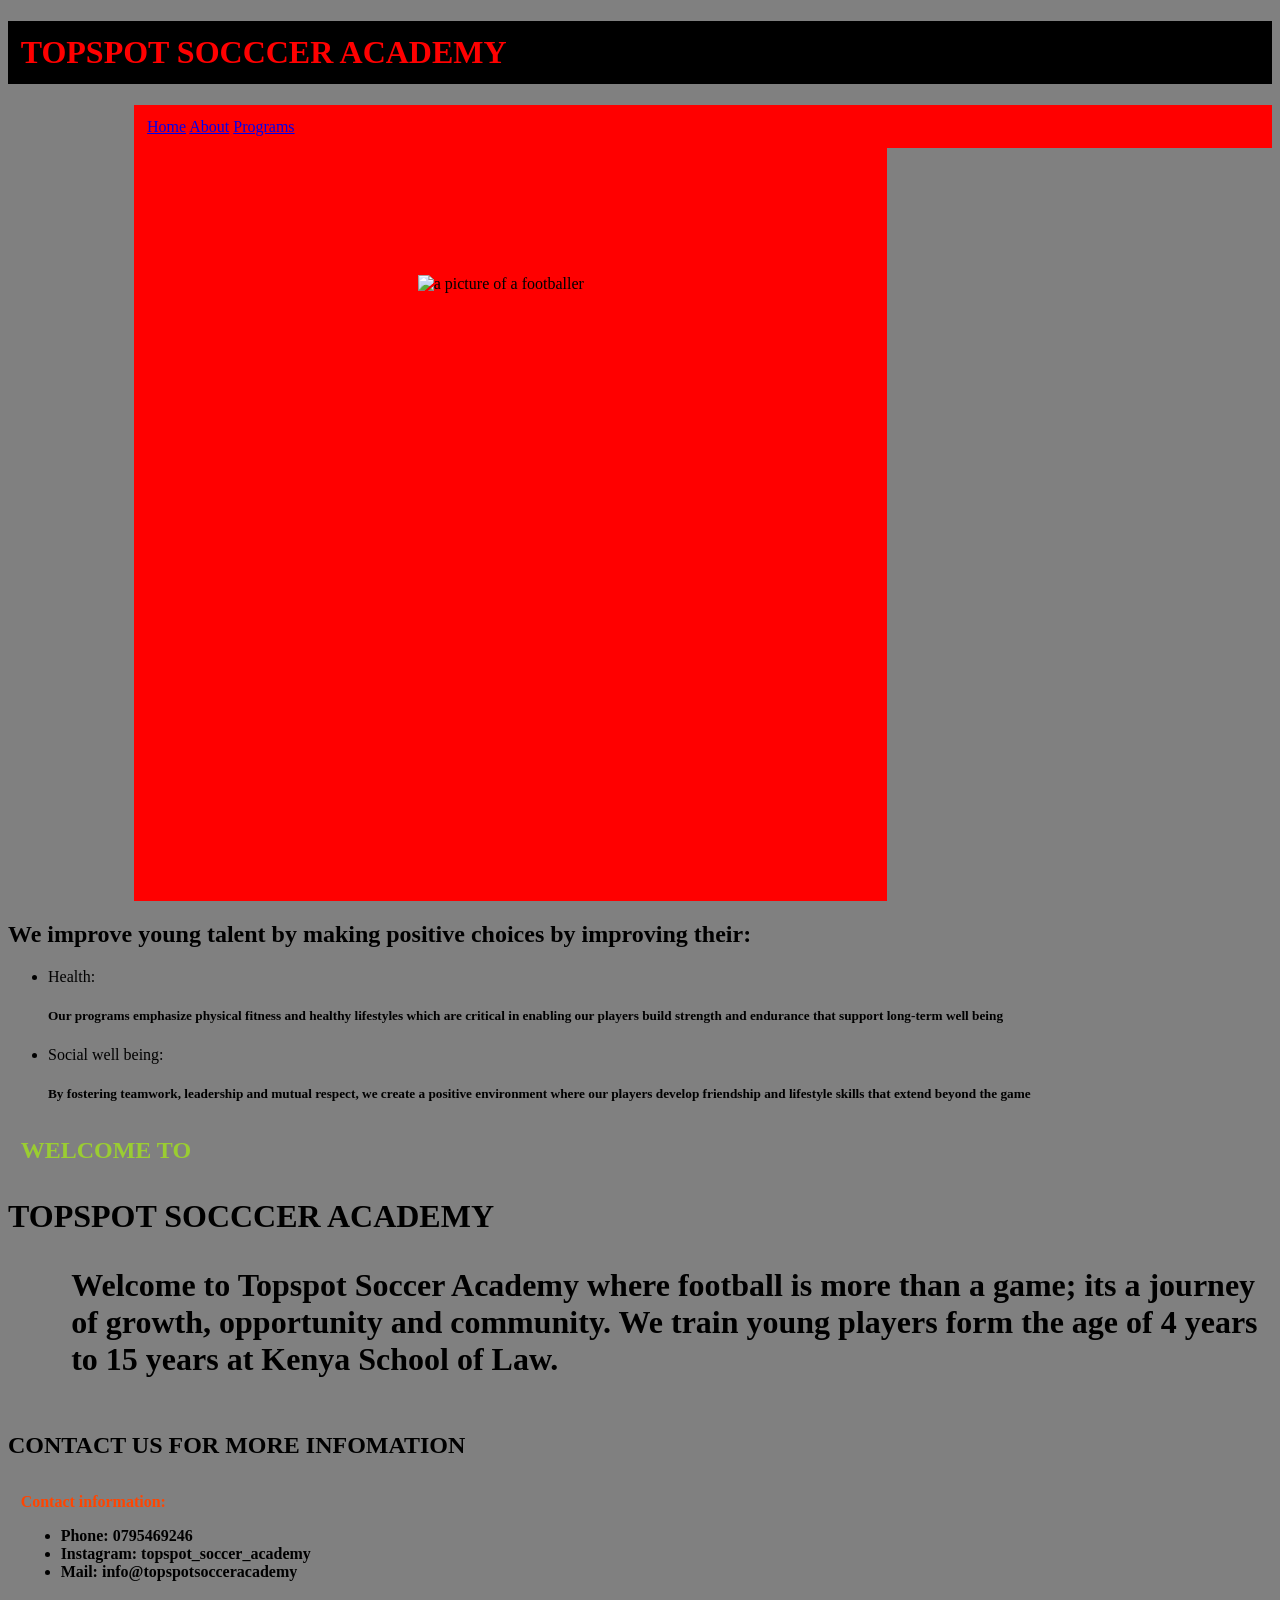
==== index.html @ 04fba7a4 "format photos" ====
<!DOCTYPE html>
<html lang="en">
<head>
    <meta charset="UTF-8">
    <meta name="viewport" content="width=device-width, initial-scale=1.0">
    <title style="color: crimson;font-size: larger;">TOPSPOT SOCCCER ACADEMY</title>
    <link rel="stylesheet" href="./style.css">
</head>
<body>
    <h1 style="padding: 1%; color: red; background-color: black;">TOPSPOT SOCCCER ACADEMY</h1>
    <div style="padding: 1%;">
        <a href="index.html">Home</a>
        <a href="about.html">About</a>
        <a href="projects.html">Programs</a>
    </div>
    <div id="photos" style="height: 500px;width: 500px;;">
        <img src="https://scontent-mba2-1.xx.fbcdn.net/v/t39.30808-6/489474248_1176087124530012_9168256896038678010_n.jpg?stp=dst-jpg_tt6&cstp=mx1080x1080&ctp=s1080x1080&_nc_cat=101&ccb=1-7&_nc_sid=127cfc&_nc_ohc=IRslUiB4bGEQ7kNvwGhFtar&_nc_oc=Adp5XCj0ijlfmiZ8UBcEXpWhoBi0BBGqFWcYah2tR4cOV6Loj3n_zWtgJCjhQktkTZY&_nc_zt=23&_nc_ht=scontent-mba2-1.xx&_nc_gid=5jgeoVpyBMSC9BX8t7N_tg&_nc_ss=7a289&oh=00_AQG9K03H2O60nV2kEahFrqzvN7Fi209-syHkRy2l_wx3lA&oe=6A8C8FDD" alt="a picture of a footballer">
        <img src="https://scontent-mba2-1.xx.fbcdn.net/v/t51.75761-15/485892387_18061553243316735_3617502936266872292_n.webp?stp=dst-jpg_tt6&cstp=mx1080x1080&ctp=s1080x1080&_nc_cat=101&ccb=1-7&_nc_sid=127cfc&_nc_ohc=0IPVrGeT240Q7kNvwHjwzZ5&_nc_oc=Adp_T4jQjwMVqWIIHdixY8NKfHvmIqYmCqNYfTmwLY7Vy4KA1Mz7AVpmiai10oKU8nk&_nc_zt=23&_nc_ht=scontent-mba2-1.xx&_nc_gid=6H6z_yYXCQxpiYyZam6nug&_nc_ss=7a289&oh=00_AQEn-TJrF3jt9fUezUWNc0VNDsnXRRpaGsGW6AoTqoCZ5A&oe=6A8DAB9E" alt="">
    </div>
    <h2>We improve young talent by making positive choices by improving their:</h2>
    <ul>
        <li>
            Health:
            <h5>
                Our programs emphasize physical fitness and healthy lifestyles which are critical in enabling our players build strength and endurance that support long-term well being
            </h5>
        </li>
        <li>
            Social well being:
            <h5>
                By fostering teamwork, leadership and mutual respect, we create a positive environment where our players develop friendship and lifestyle skills that extend beyond the game
            </h5>
        </li>
    </ul>
    <h2 style="padding: 1%; color: yellowgreen;">WELCOME TO</h2>
    <h1>TOPSPOT SOCCCER ACADEMY
       <P>Welcome to Topspot Soccer Academy where football is more than a game; its a journey of growth, opportunity and community. 
        We train young players form the age of 4 years to 15 years at Kenya School of Law.
       </P>
    </h1>
    <h2>CONTACT US FOR MORE INFOMATION
        <h4 style="padding: 1%; color: orangered;">
            Contact information:
            <ul style="color: black;">
               <li>Phone: 0795469246</li>
              <li>Instagram: topspot_soccer_academy</li>
              <li>Mail: info@topspotsocceracademy</li>
            </ul>
        </h4>
    </h2>
</body>
</html>
---- style.css ----
body{
    background-color: gray;
}
#image{
    size: 50%;
}
div{
    justify-content:space-evenly;
    margin-left: 10%;
    padding: 10%;
    background-color: red;
}
h1{
    font-size: xx-large;
    align-content:space-between;
}
p{
    margin-left: 5%;
}
#photos{
    display: flex;
    justify-content: center;
    gap: 20px;
    width: 500px;
    height: 500px;
}
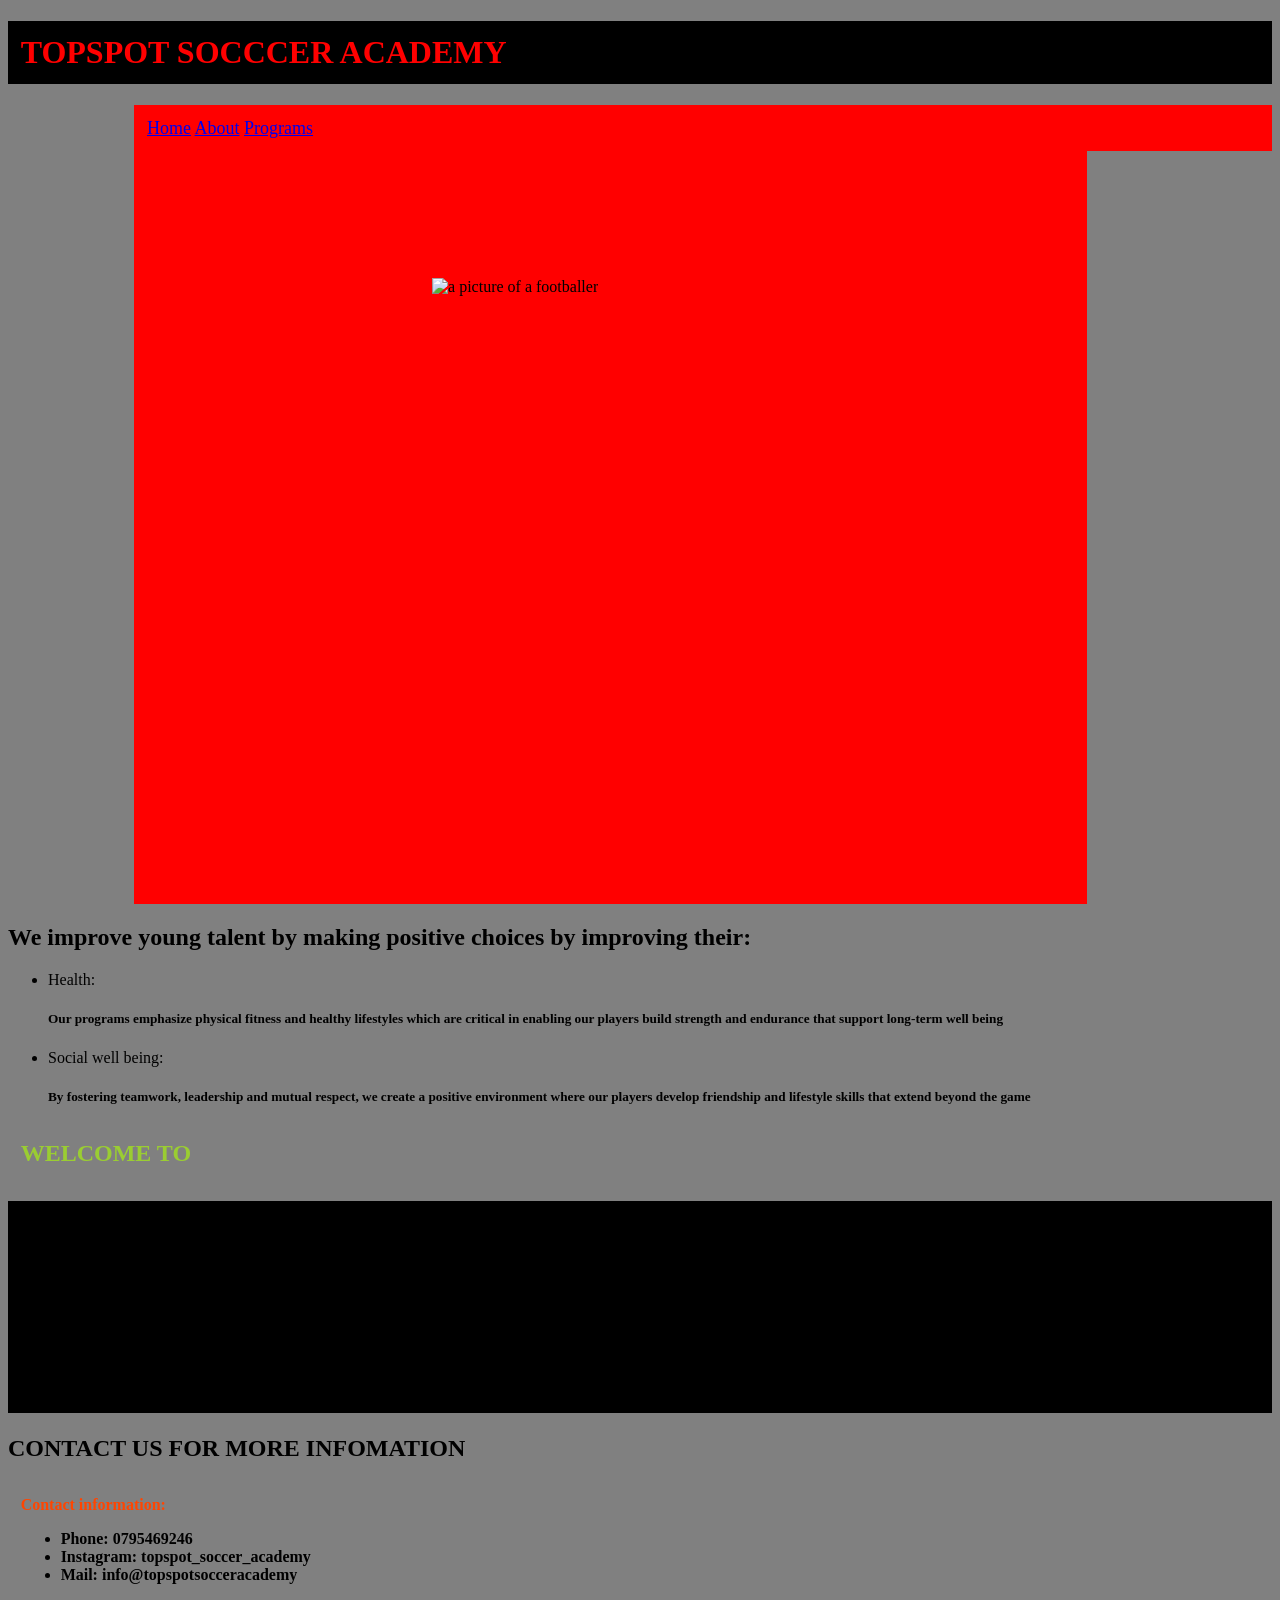
==== commit 814ab3f0: "programs" ====
--- a/index.html
+++ b/index.html
@@ -8,12 +8,12 @@
 </head>
 <body>
     <h1 style="padding: 1%; color: red; background-color: black;">TOPSPOT SOCCCER ACADEMY</h1>
-    <div style="padding: 1%;">
+    <div style="padding: 1%;font-size: large;">
         <a href="index.html">Home</a>
         <a href="about.html">About</a>
         <a href="projects.html">Programs</a>
     </div>
-    <div id="photos" style="height: 500px;width: 500px;;">
+    <div id="photos" style="height: 500px;width: 700px;;">
         <img src="https://scontent-mba2-1.xx.fbcdn.net/v/t39.30808-6/489474248_1176087124530012_9168256896038678010_n.jpg?stp=dst-jpg_tt6&cstp=mx1080x1080&ctp=s1080x1080&_nc_cat=101&ccb=1-7&_nc_sid=127cfc&_nc_ohc=IRslUiB4bGEQ7kNvwGhFtar&_nc_oc=Adp5XCj0ijlfmiZ8UBcEXpWhoBi0BBGqFWcYah2tR4cOV6Loj3n_zWtgJCjhQktkTZY&_nc_zt=23&_nc_ht=scontent-mba2-1.xx&_nc_gid=5jgeoVpyBMSC9BX8t7N_tg&_nc_ss=7a289&oh=00_AQG9K03H2O60nV2kEahFrqzvN7Fi209-syHkRy2l_wx3lA&oe=6A8C8FDD" alt="a picture of a footballer">
         <img src="https://scontent-mba2-1.xx.fbcdn.net/v/t51.75761-15/485892387_18061553243316735_3617502936266872292_n.webp?stp=dst-jpg_tt6&cstp=mx1080x1080&ctp=s1080x1080&_nc_cat=101&ccb=1-7&_nc_sid=127cfc&_nc_ohc=0IPVrGeT240Q7kNvwHjwzZ5&_nc_oc=Adp_T4jQjwMVqWIIHdixY8NKfHvmIqYmCqNYfTmwLY7Vy4KA1Mz7AVpmiai10oKU8nk&_nc_zt=23&_nc_ht=scontent-mba2-1.xx&_nc_gid=6H6z_yYXCQxpiYyZam6nug&_nc_ss=7a289&oh=00_AQEn-TJrF3jt9fUezUWNc0VNDsnXRRpaGsGW6AoTqoCZ5A&oe=6A8DAB9E" alt="">
     </div>
--- a/style.css
+++ b/style.css
@@ -13,13 +13,13 @@
 h1{
     font-size: xx-large;
     align-content:space-between;
+    background-color: black;
 }
 p{
     margin-left: 5%;
 }
 #photos{
     display: flex;
-    justify-content: center;
     gap: 20px;
     width: 500px;
     height: 500px;
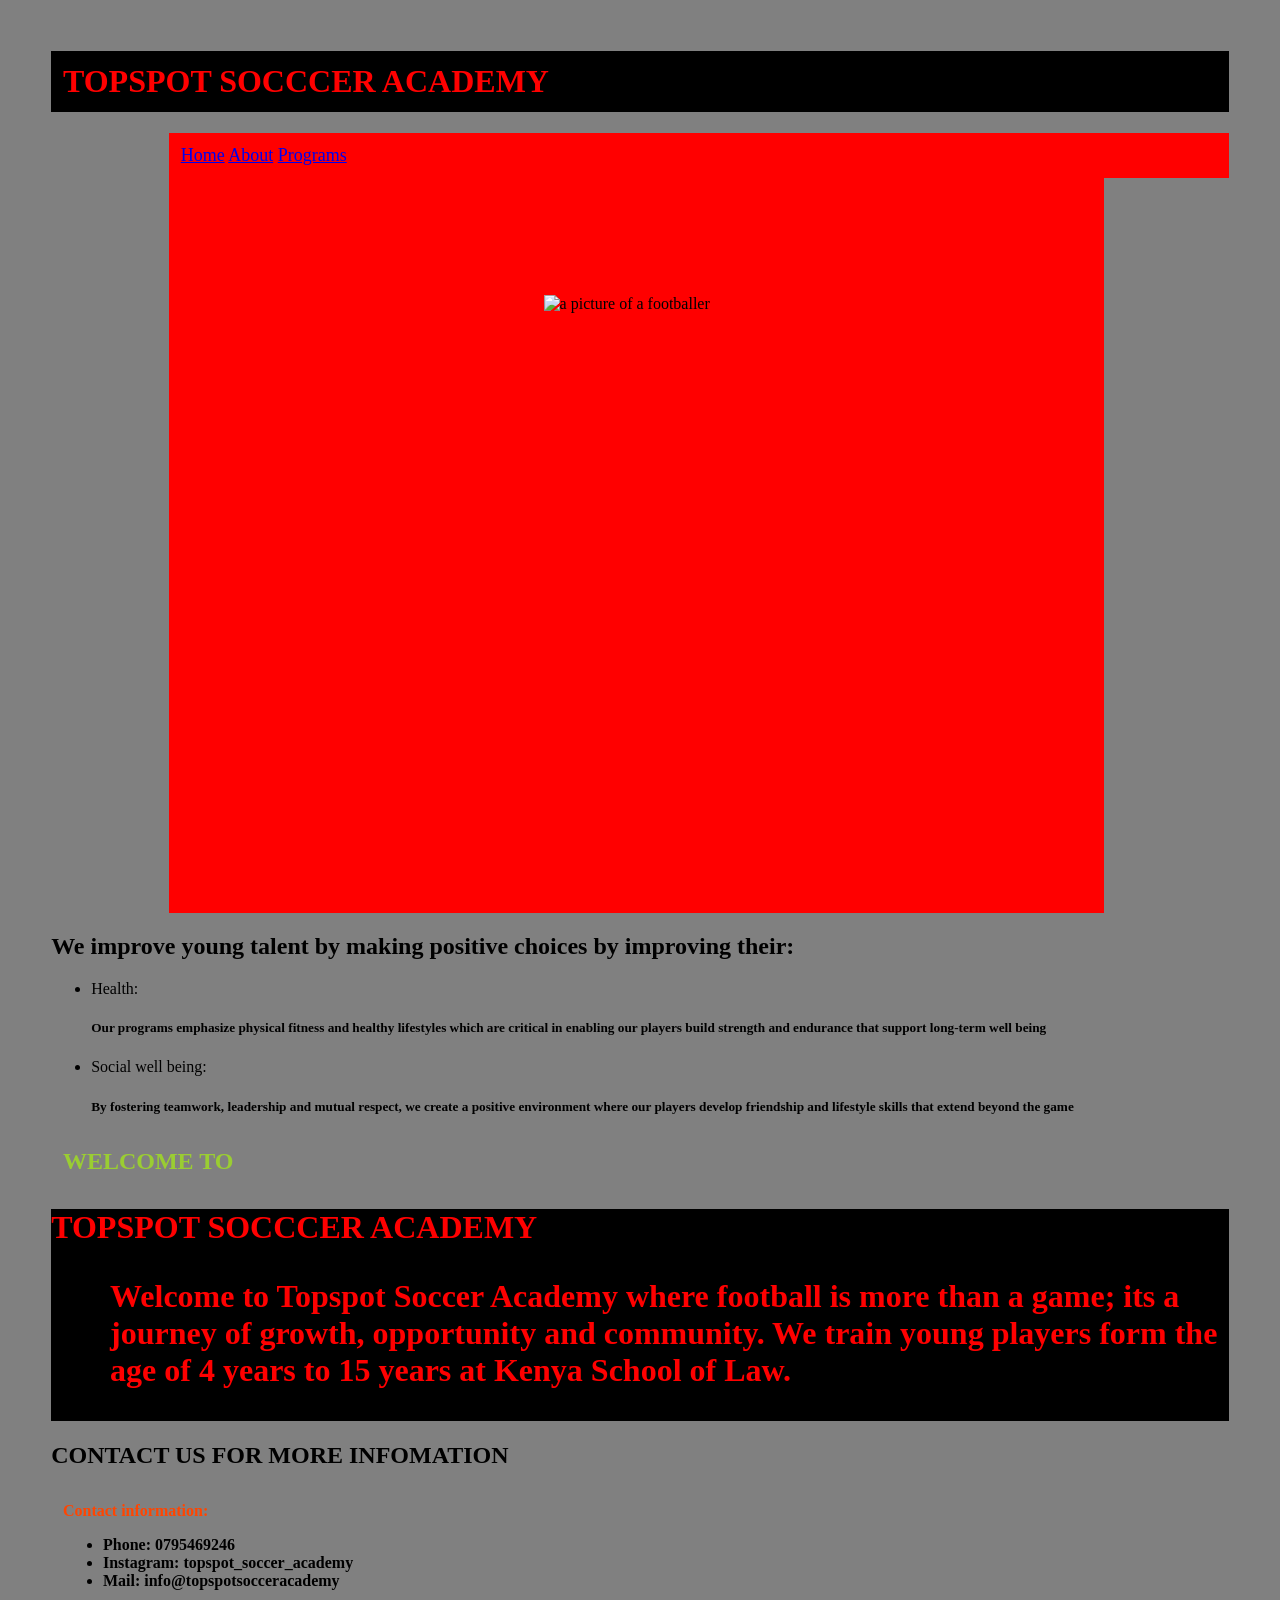
==== commit 22e34399: "improve" ====
--- a/index.html
+++ b/index.html
@@ -33,7 +33,7 @@
         </li>
     </ul>
     <h2 style="padding: 1%; color: yellowgreen;">WELCOME TO</h2>
-    <h1>TOPSPOT SOCCCER ACADEMY
+    <h1 style="color: red;">TOPSPOT SOCCCER ACADEMY
        <P>Welcome to Topspot Soccer Academy where football is more than a game; its a journey of growth, opportunity and community. 
         We train young players form the age of 4 years to 15 years at Kenya School of Law.
        </P>
--- a/style.css
+++ b/style.css
@@ -1,5 +1,6 @@
 body{
     background-color: gray;
+    margin: 4%;
 }
 #image{
     size: 50%;
@@ -23,4 +24,5 @@
     gap: 20px;
     width: 500px;
     height: 500px;
+    justify-content: center;
 }
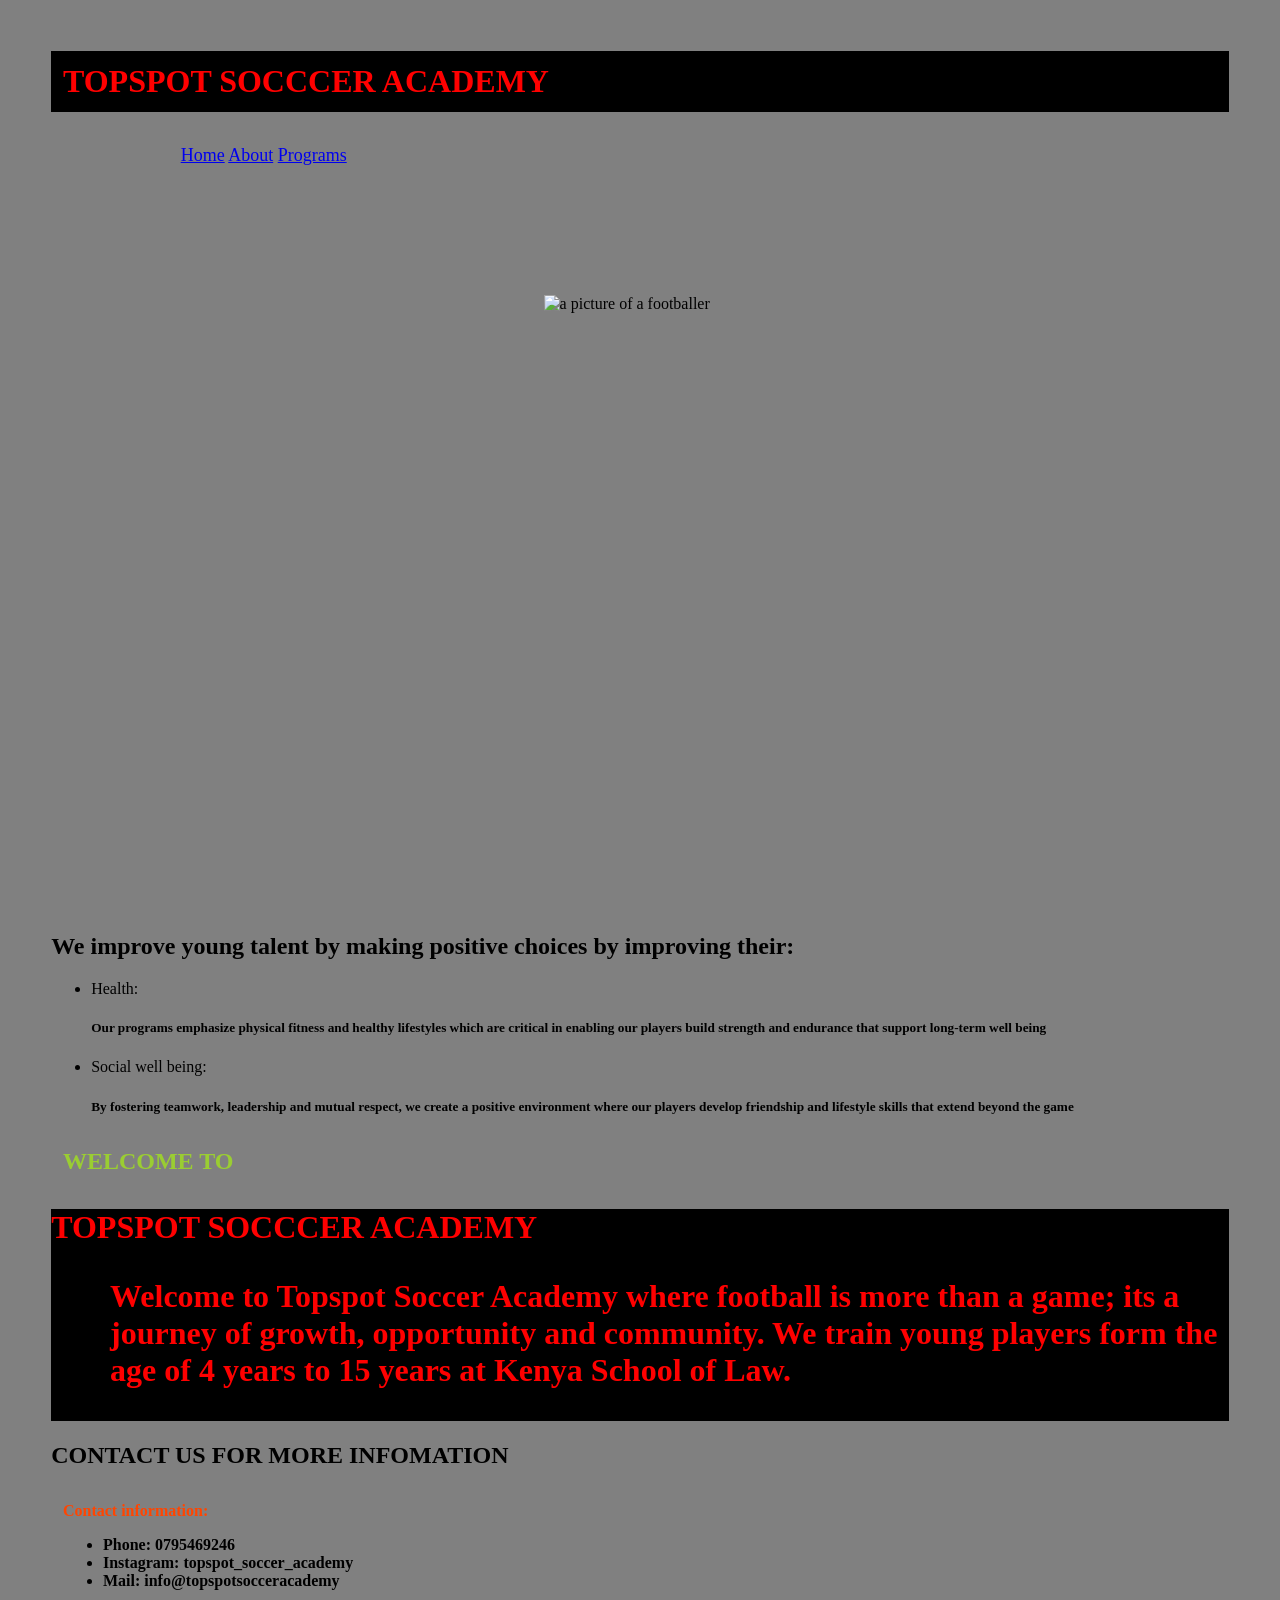
==== commit 16c9a069: "p improved" ====
--- a/index.html
+++ b/index.html
@@ -34,9 +34,9 @@
     </ul>
     <h2 style="padding: 1%; color: yellowgreen;">WELCOME TO</h2>
     <h1 style="color: red;">TOPSPOT SOCCCER ACADEMY
-       <P>Welcome to Topspot Soccer Academy where football is more than a game; its a journey of growth, opportunity and community. 
+    <P>Welcome to Topspot Soccer Academy where football is more than a game; its a journey of growth, opportunity and community. 
         We train young players form the age of 4 years to 15 years at Kenya School of Law.
-       </P>
+    </P>
     </h1>
     <h2>CONTACT US FOR MORE INFOMATION
         <h4 style="padding: 1%; color: orangered;">
--- a/style.css
+++ b/style.css
@@ -9,7 +9,6 @@
     justify-content:space-evenly;
     margin-left: 10%;
     padding: 10%;
-    background-color: red;
 }
 h1{
     font-size: xx-large;
@@ -25,4 +24,7 @@
     width: 500px;
     height: 500px;
     justify-content: center;
+    align-content: center;
+    margin-right: 10%;
+    margin-left: 10%;
 }
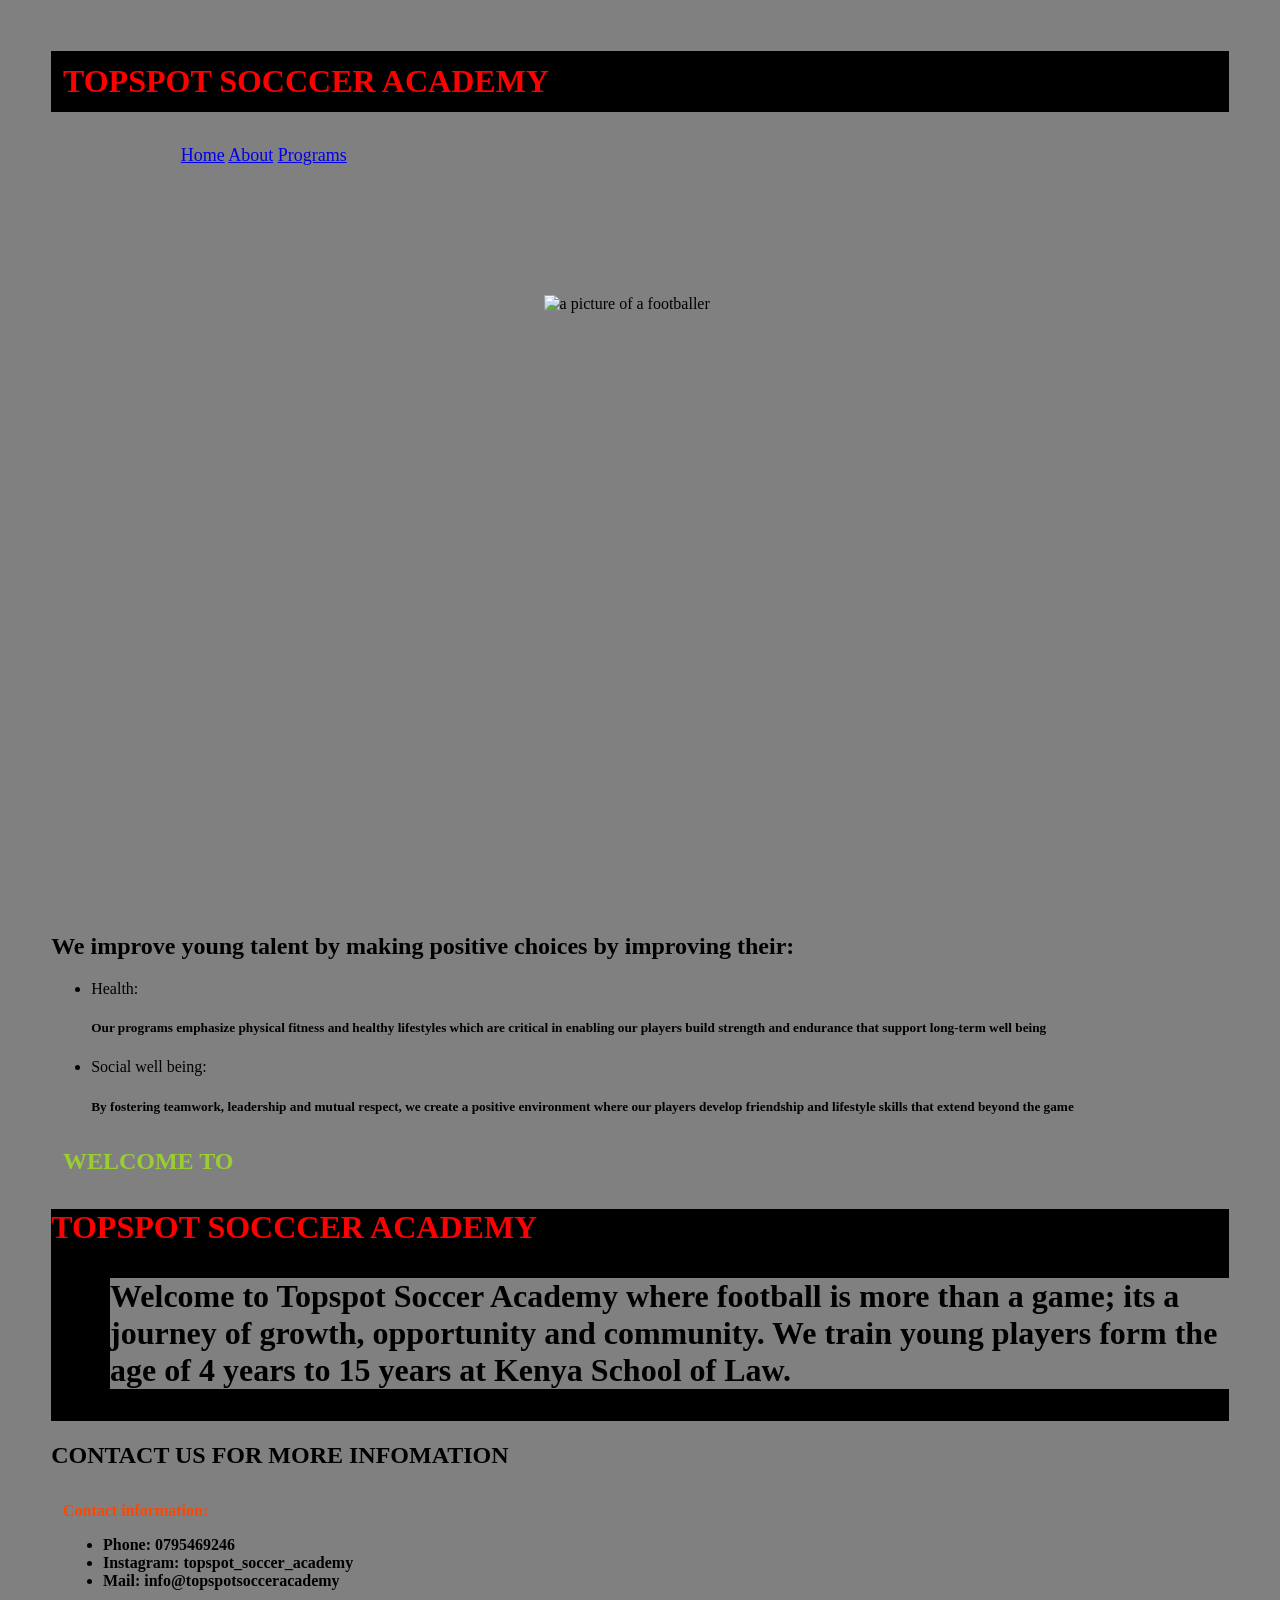
==== commit 7ffedeac: "p color" ====
--- a/index.html
+++ b/index.html
@@ -34,7 +34,7 @@
     </ul>
     <h2 style="padding: 1%; color: yellowgreen;">WELCOME TO</h2>
     <h1 style="color: red;">TOPSPOT SOCCCER ACADEMY
-    <P>Welcome to Topspot Soccer Academy where football is more than a game; its a journey of growth, opportunity and community. 
+    <P style="color: black;background-color: gray;">Welcome to Topspot Soccer Academy where football is more than a game; its a journey of growth, opportunity and community. 
         We train young players form the age of 4 years to 15 years at Kenya School of Law.
     </P>
     </h1>
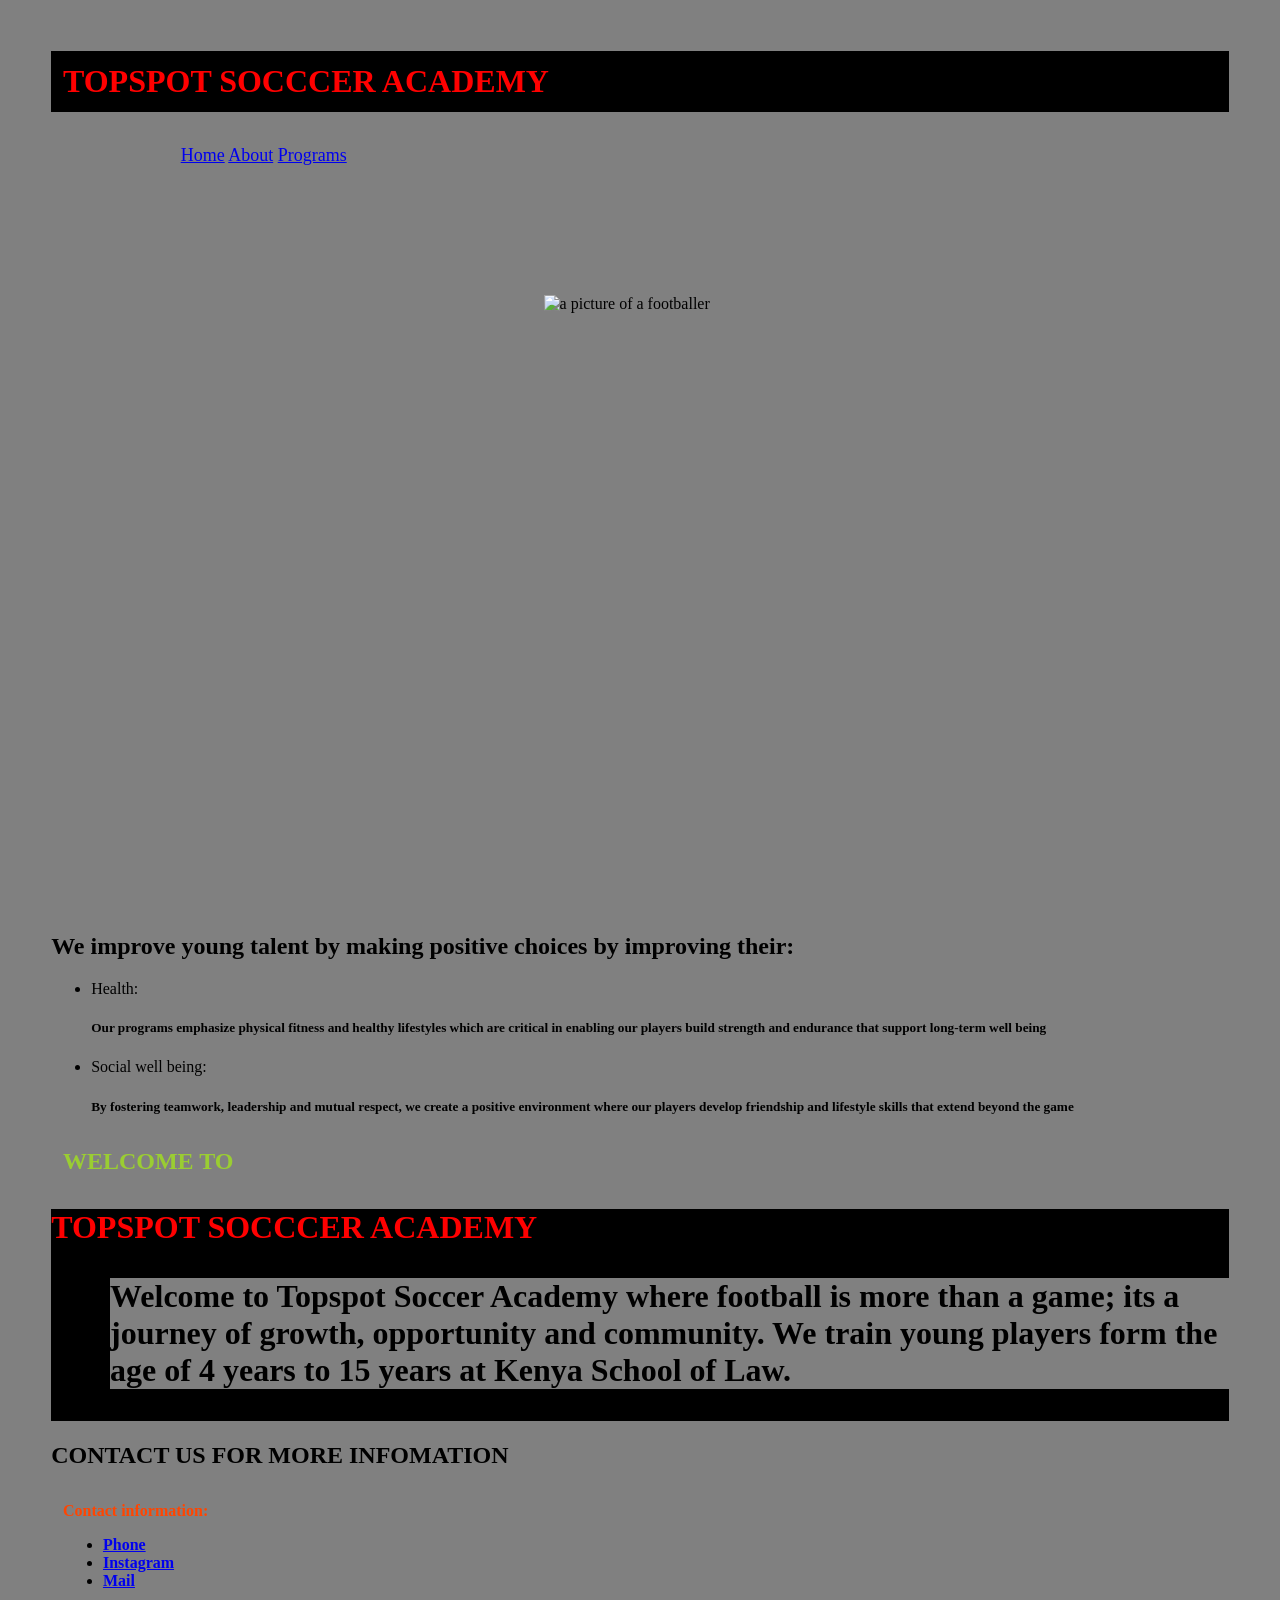
==== commit a0fa2239: "anchors" ====
--- a/index.html
+++ b/index.html
@@ -42,9 +42,9 @@
         <h4 style="padding: 1%; color: orangered;">
             Contact information:
             <ul style="color: black;">
-               <li>Phone: 0795469246</li>
-              <li>Instagram: topspot_soccer_academy</li>
-              <li>Mail: info@topspotsocceracademy</li>
+               <li> <a href="0795469246">Phone</a></li>
+              <li> <a href="topspot_soccer_academy">Instagram</a> </li>
+              <li> <a href="info@topspotsocceracademy">Mail</a> </li>
             </ul>
         </h4>
     </h2>
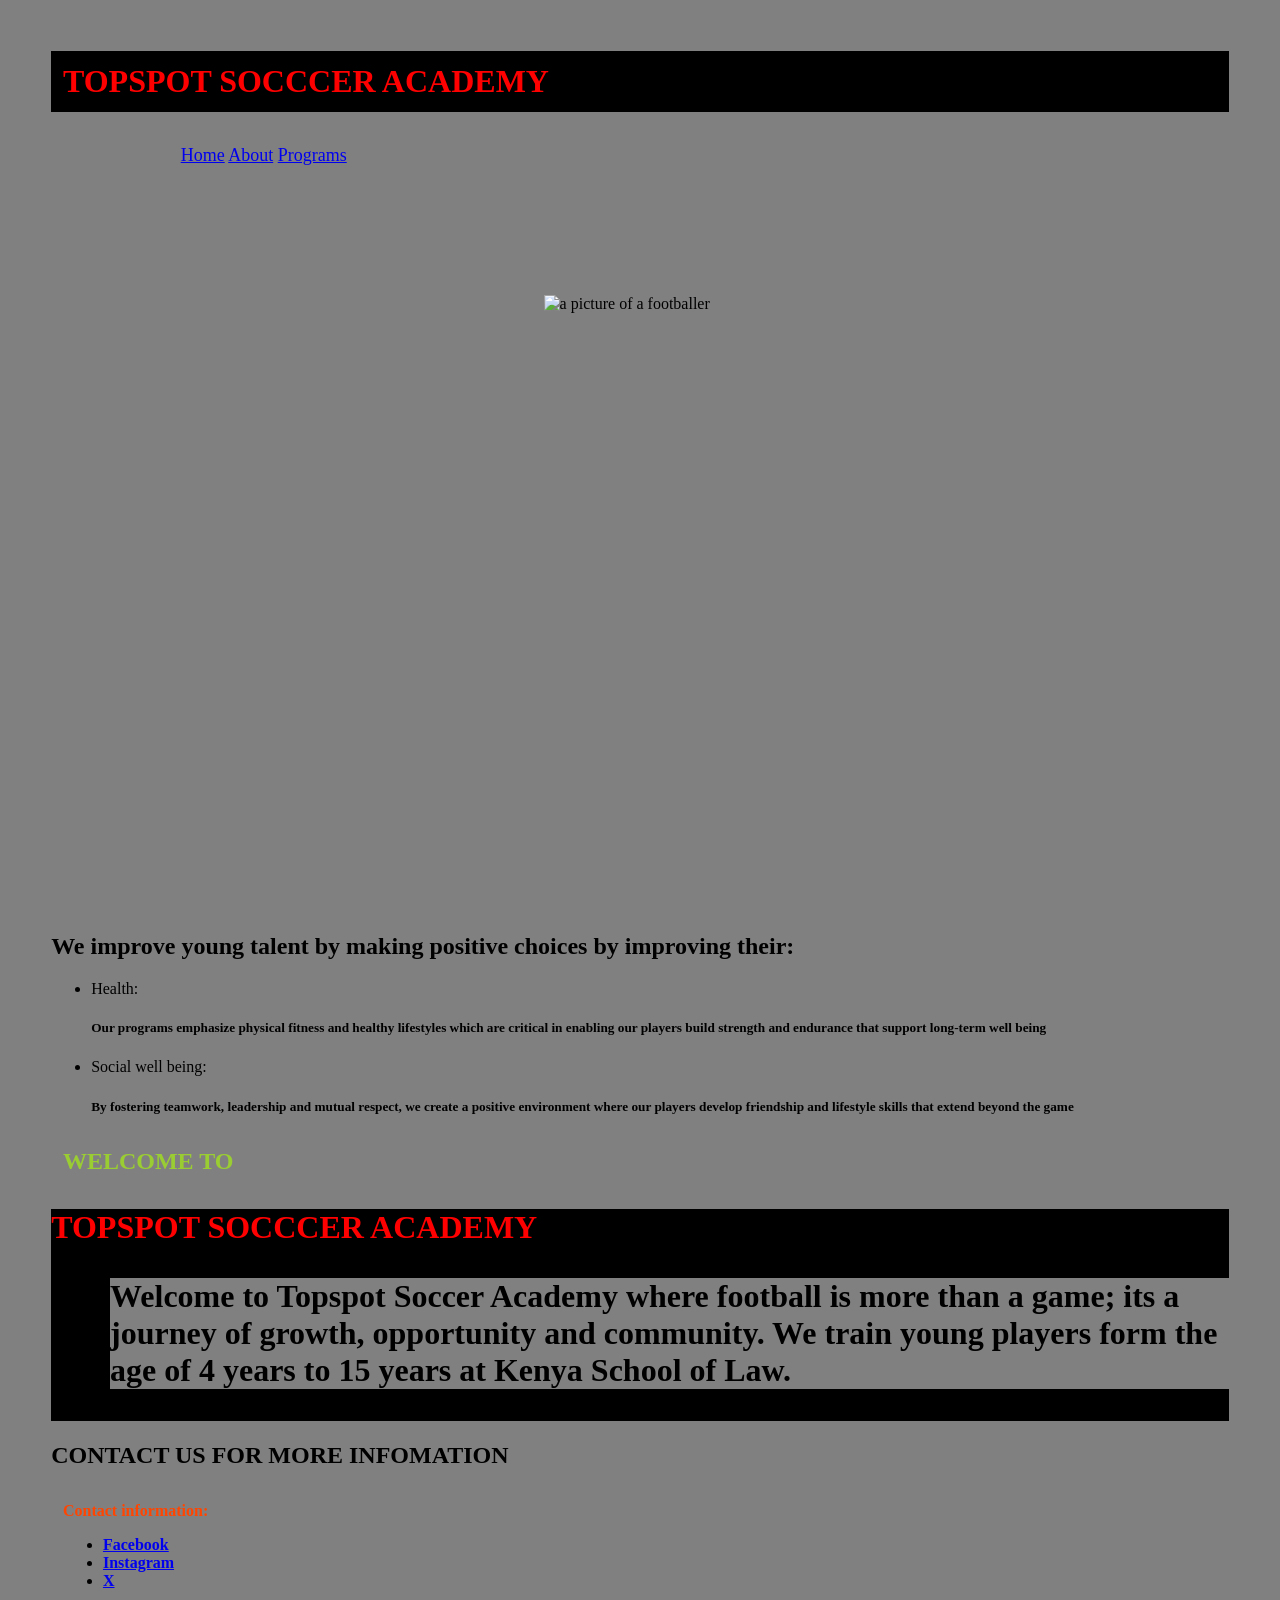
==== commit 06cfdf1a: "new anchors" ====
--- a/index.html
+++ b/index.html
@@ -42,9 +42,9 @@
         <h4 style="padding: 1%; color: orangered;">
             Contact information:
             <ul style="color: black;">
-               <li> <a href="0795469246">Phone</a></li>
-              <li> <a href="topspot_soccer_academy">Instagram</a> </li>
-              <li> <a href="info@topspotsocceracademy">Mail</a> </li>
+               <li> <a href="https://www.facebook.com/people/Topspot-Soccer-Academy/100063862068220/">Facebook</a></li>
+              <li> <a href="https://www.instagram.com/topspot_soccer_academy/">Instagram</a> </li>
+              <li> <a href="https://x.com/evance_adek">X</a> </li>
             </ul>
         </h4>
     </h2>
